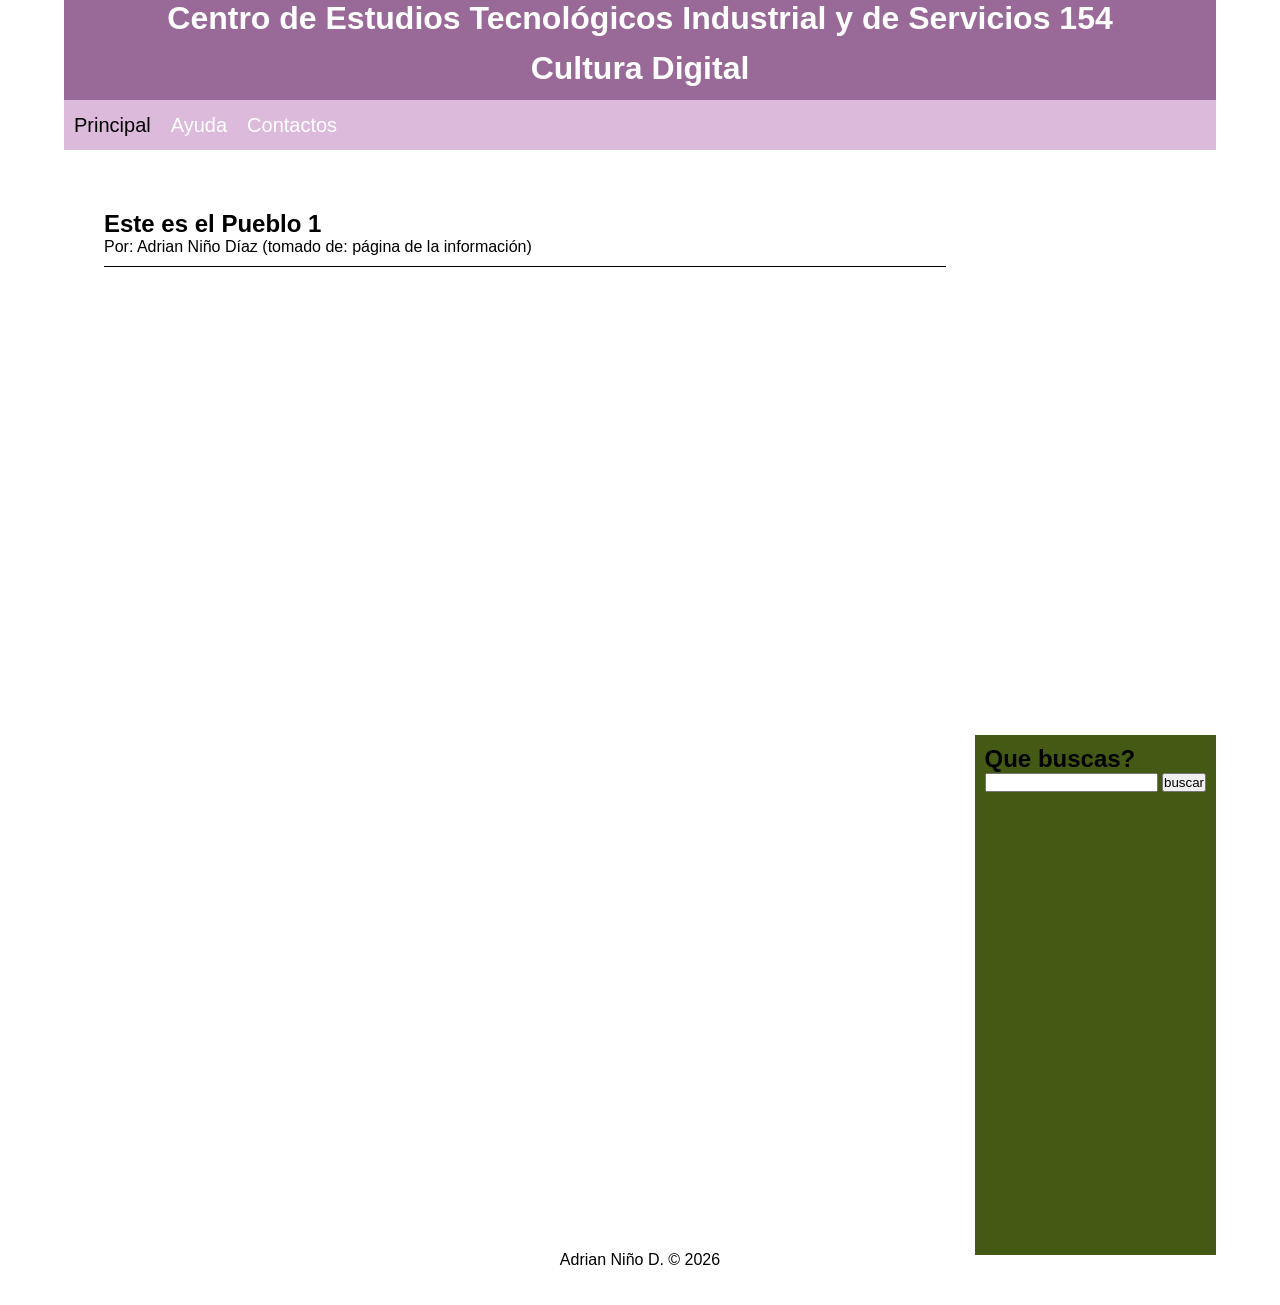
==== pueblo1.html @ 6c4524b2 "Add files via upload" ====
﻿<!DOCTYPE html>
<html lang="es">
     <head>
       <meta charset="utf-8"/>
       <title> MI PAEC</title>
       <link rel="stylesheet" href="estilos.css"/>
     </head>
  <body>
      <div id="container">
          <header>      
           <h1> Centro de Estudios Tecnológicos Industrial y de Servicios 154</h1> 
           <h1> Cultura Digital</h1>

          </header>
           <nav>
            <ul>
             <li><a href="index.html"> Principal </a></li>
             <li>Ayuda</li>
             <li>Contactos</li>
            </ul>
          </nav>
        <div class="clear"></div>
         
        <section id="contenido">
          <article class="article">
           <h2>Este es el Pueblo 1</a></h2>
           <p>Por: Adrian Niño Díaz (tomado de: página de la información)</p>
          </article>
          
        </section>

         <aside>
          <h1>Que buscas?</h1>
          <form>
           <input type="text"/>
           <input type="submit" value="buscar"/>
          </form>
         </aside>

        <div class="clear"></div>

        <footer>
           Adrian Niño D.  &copy; 2026
        </footer>



       </div>
   </body>
</html>
---- estilos.css ----
*{
   margin: 0px;
   padding: 0px;
 }
body{
    background: #ffffff;
    font-family:Arial, Helvetica, sans-serif;
     }
#container{
    width: 90%;
    margin: 0px auto;
  }
header h1{
    background: #996998;
    height: 50px;
    width: 100%;
    text-align: center;
    
    color: #ffffff;
   
    font-zise:50px;
}
nav{
   background: #dcbadb;
   height: 50px;
   border-bottom: 5px solid #ffffff;
}
nav ul li{
   float:left;
   list-style: none;
   margin: 10px;
   color: #ffffff;
   font-size: 20px;
   line-height:30px;
}
.clear{
    clear: both;
}
#contenido{
    float: left;
    width:calc(80% - 80px);
    min-height:500px;
    background: #ffffff;
    padding: 40px;
}
.article{
    color: #000000;
    margin-top: 15px;
    margin-bottom: 15px;
    padding-bottom: 10px;
    border-bottom: 1px solid #000000;
}
aside{
    float: right;
    width: cal(20% - 20px);
    min-height: 500px;
    background: #445a14;
    padding: 10px;
}
footer{
    background: #ffffff;
    text-align:center;
    height: 50px;
    line-height:10px;
}

a {
   text-decoration:none;
   color:black;
}
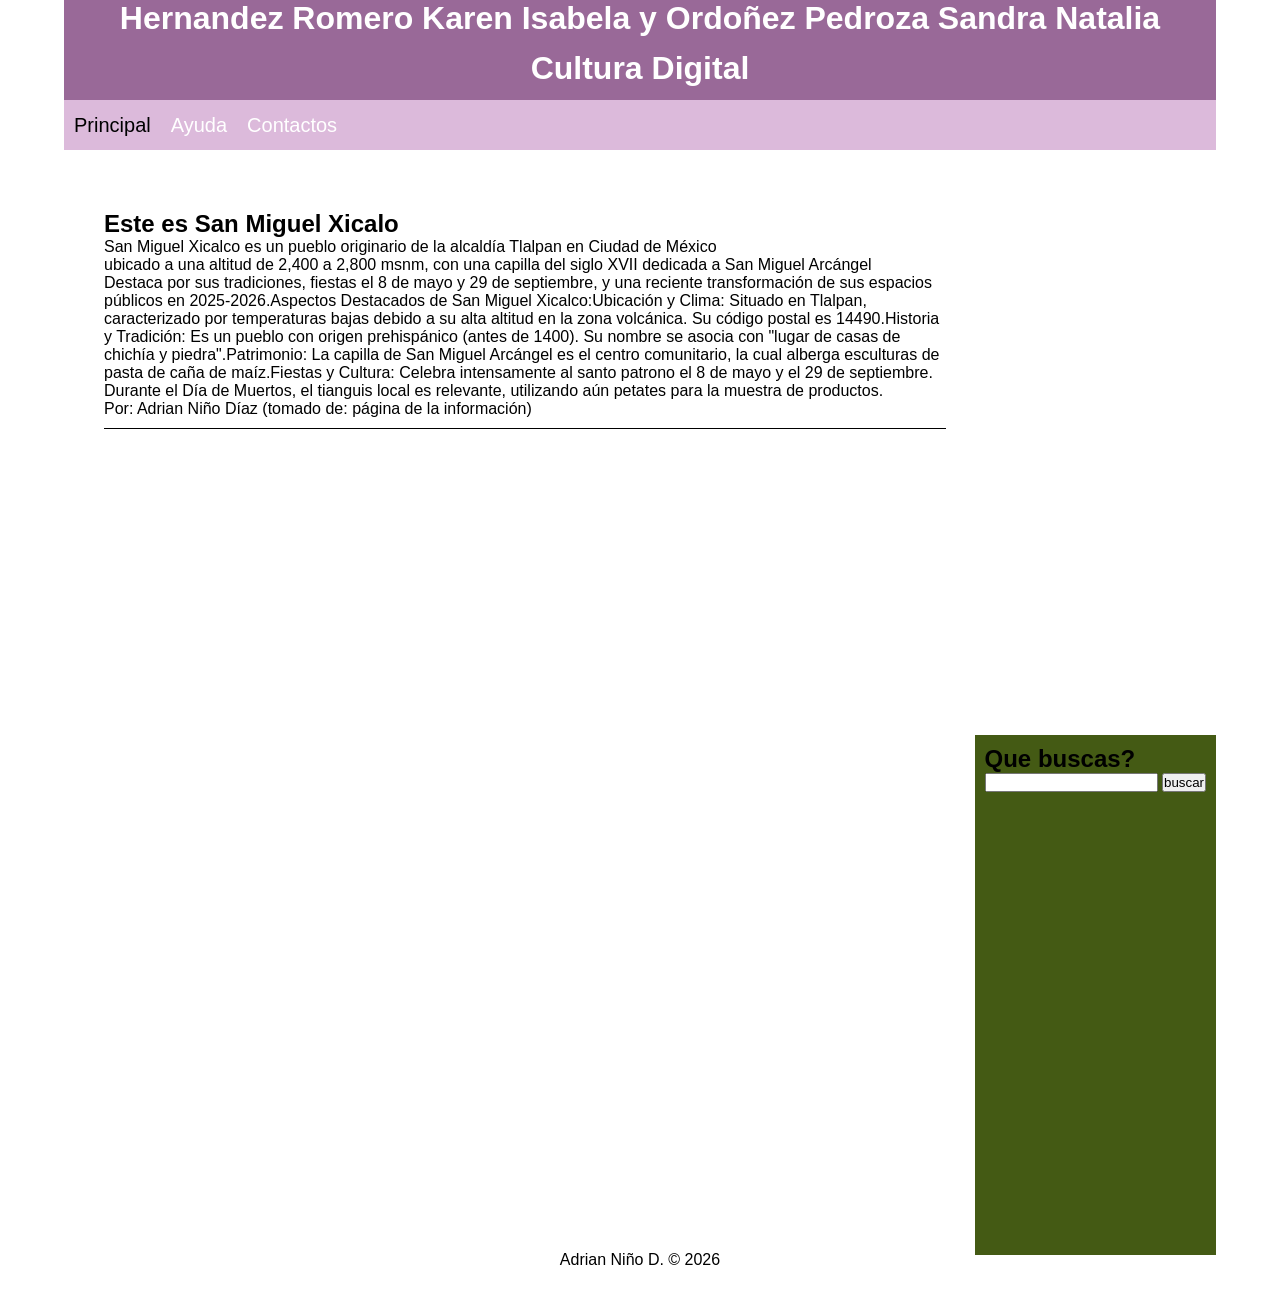
==== commit b4a9102c: "Update pueblo1.html" ====
--- a/pueblo1.html
+++ b/pueblo1.html
@@ -8,7 +8,7 @@
   <body>
       <div id="container">
           <header>      
-           <h1> Centro de Estudios Tecnológicos Industrial y de Servicios 154</h1> 
+           <h1> Hernandez Romero Karen Isabela y Ordoñez Pedroza Sandra Natalia</h1> 
            <h1> Cultura Digital</h1>
 
           </header>
@@ -23,7 +23,10 @@
          
         <section id="contenido">
           <article class="article">
-           <h2>Este es el Pueblo 1</a></h2>
+           <h2>Este es San Miguel Xicalo</a></h2>
+
+               <p>San Miguel Xicalco es un pueblo originario de la alcaldía Tlalpan en Ciudad de México</p>
+               <p>ubicado a una altitud de 2,400 a 2,800 msnm, con una capilla del siglo XVII dedicada a San Miguel Arcángel</p> Destaca por sus tradiciones, fiestas el 8 de mayo y 29 de septiembre, y una reciente transformación de sus espacios públicos en 2025-2026.Aspectos Destacados de San Miguel Xicalco:Ubicación y Clima: Situado en Tlalpan, caracterizado por temperaturas bajas debido a su alta altitud en la zona volcánica. Su código postal es 14490.Historia y Tradición: Es un pueblo con origen prehispánico (antes de 1400). Su nombre se asocia con "lugar de casas de chichía y piedra".Patrimonio: La capilla de San Miguel Arcángel es el centro comunitario, la cual alberga esculturas de pasta de caña de maíz.Fiestas y Cultura: Celebra intensamente al santo patrono el 8 de mayo y el 29 de septiembre. Durante el Día de Muertos, el tianguis local es relevante, utilizando aún petates para la muestra de productos.</p>
            <p>Por: Adrian Niño Díaz (tomado de: página de la información)</p>
           </article>
           
@@ -48,4 +51,4 @@
        </div>
    </body>
 </html>
-        +        
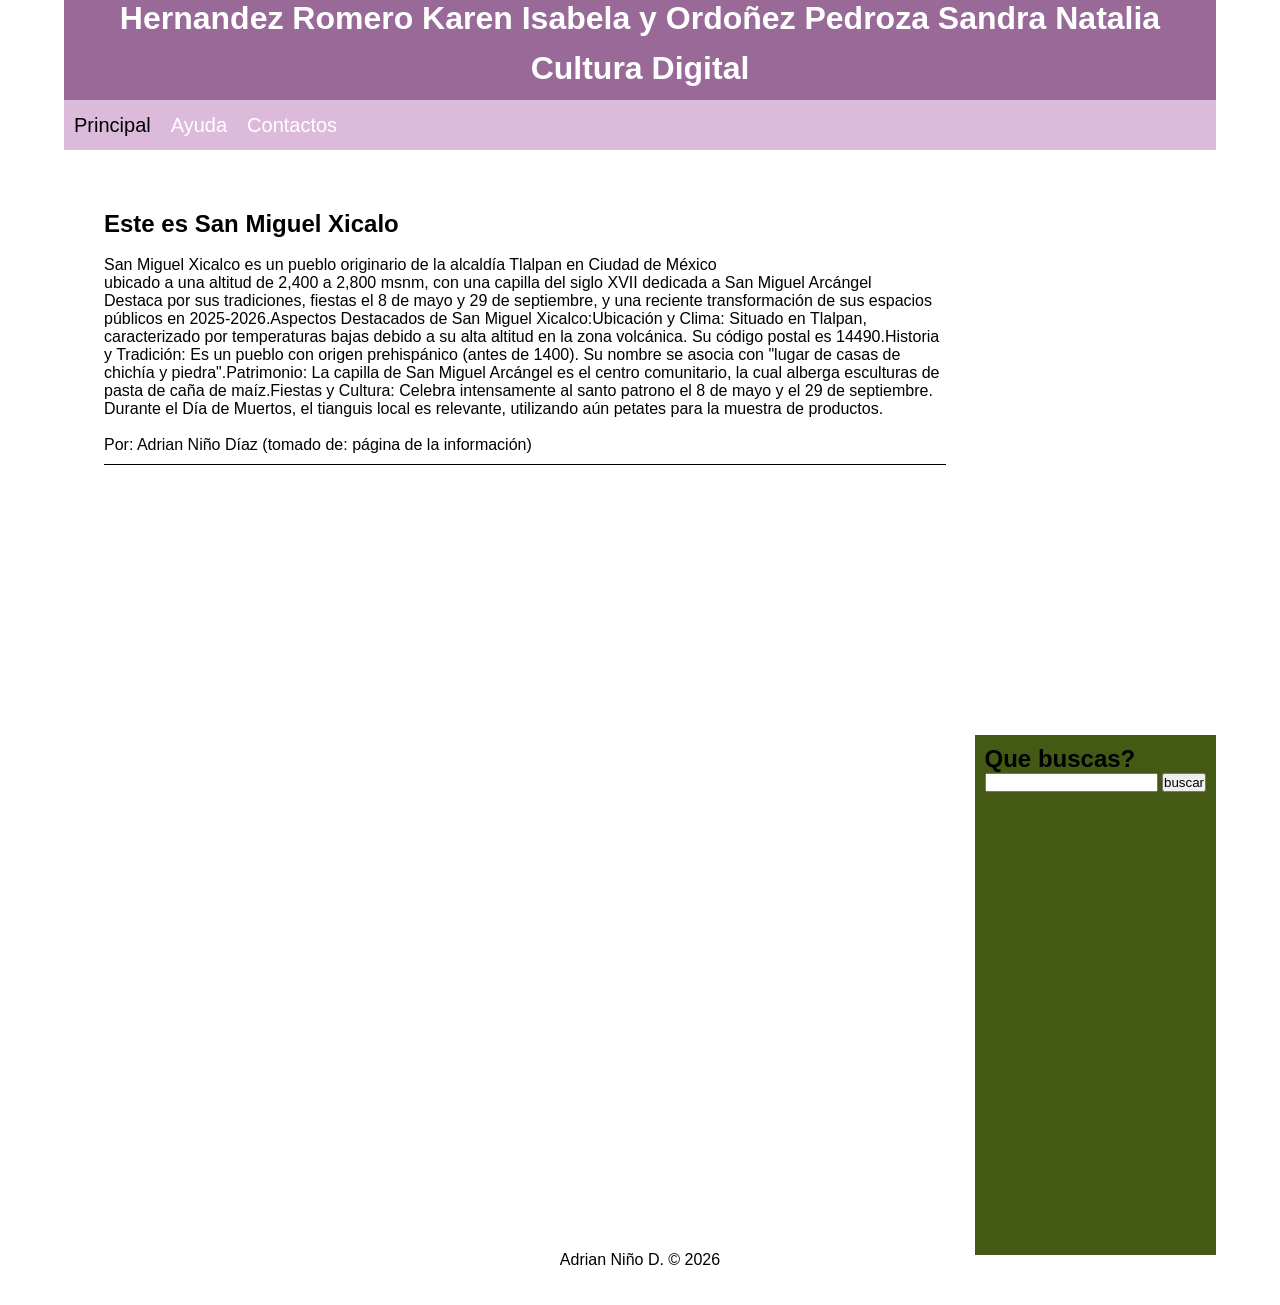
==== commit ff83e8c9: "Update pueblo1.html" ====
--- a/pueblo1.html
+++ b/pueblo1.html
@@ -24,10 +24,12 @@
         <section id="contenido">
           <article class="article">
            <h2>Este es San Miguel Xicalo</a></h2>
-
+<br>
                <p>San Miguel Xicalco es un pueblo originario de la alcaldía Tlalpan en Ciudad de México</p>
-               <p>ubicado a una altitud de 2,400 a 2,800 msnm, con una capilla del siglo XVII dedicada a San Miguel Arcángel</p> Destaca por sus tradiciones, fiestas el 8 de mayo y 29 de septiembre, y una reciente transformación de sus espacios públicos en 2025-2026.Aspectos Destacados de San Miguel Xicalco:Ubicación y Clima: Situado en Tlalpan, caracterizado por temperaturas bajas debido a su alta altitud en la zona volcánica. Su código postal es 14490.Historia y Tradición: Es un pueblo con origen prehispánico (antes de 1400). Su nombre se asocia con "lugar de casas de chichía y piedra".Patrimonio: La capilla de San Miguel Arcángel es el centro comunitario, la cual alberga esculturas de pasta de caña de maíz.Fiestas y Cultura: Celebra intensamente al santo patrono el 8 de mayo y el 29 de septiembre. Durante el Día de Muertos, el tianguis local es relevante, utilizando aún petates para la muestra de productos.</p>
-           <p>Por: Adrian Niño Díaz (tomado de: página de la información)</p>
+               <p>ubicado a una altitud de 2,400 a 2,800 msnm, con una capilla del siglo XVII dedicada a San Miguel Arcángel</p> 
+               <p>Destaca por sus tradiciones, fiestas el 8 de mayo y 29 de septiembre, y una reciente transformación de sus espacios públicos en 2025-2026.Aspectos Destacados de San Miguel Xicalco:Ubicación y Clima: Situado en Tlalpan, caracterizado por temperaturas bajas debido a su alta altitud en la zona volcánica. Su código postal es 14490.Historia y Tradición: Es un pueblo con origen prehispánico (antes de 1400). Su nombre se asocia con "lugar de casas de chichía y piedra".Patrimonio: La capilla de San Miguel Arcángel es el centro comunitario, la cual alberga esculturas de pasta de caña de maíz.Fiestas y Cultura: Celebra intensamente al santo patrono el 8 de mayo y el 29 de septiembre. Durante el Día de Muertos, el tianguis local es relevante, utilizando aún petates para la muestra de productos.</p>
+         <br> 
+               <p>Por: Adrian Niño Díaz (tomado de: página de la información)</p>
           </article>
           
         </section>
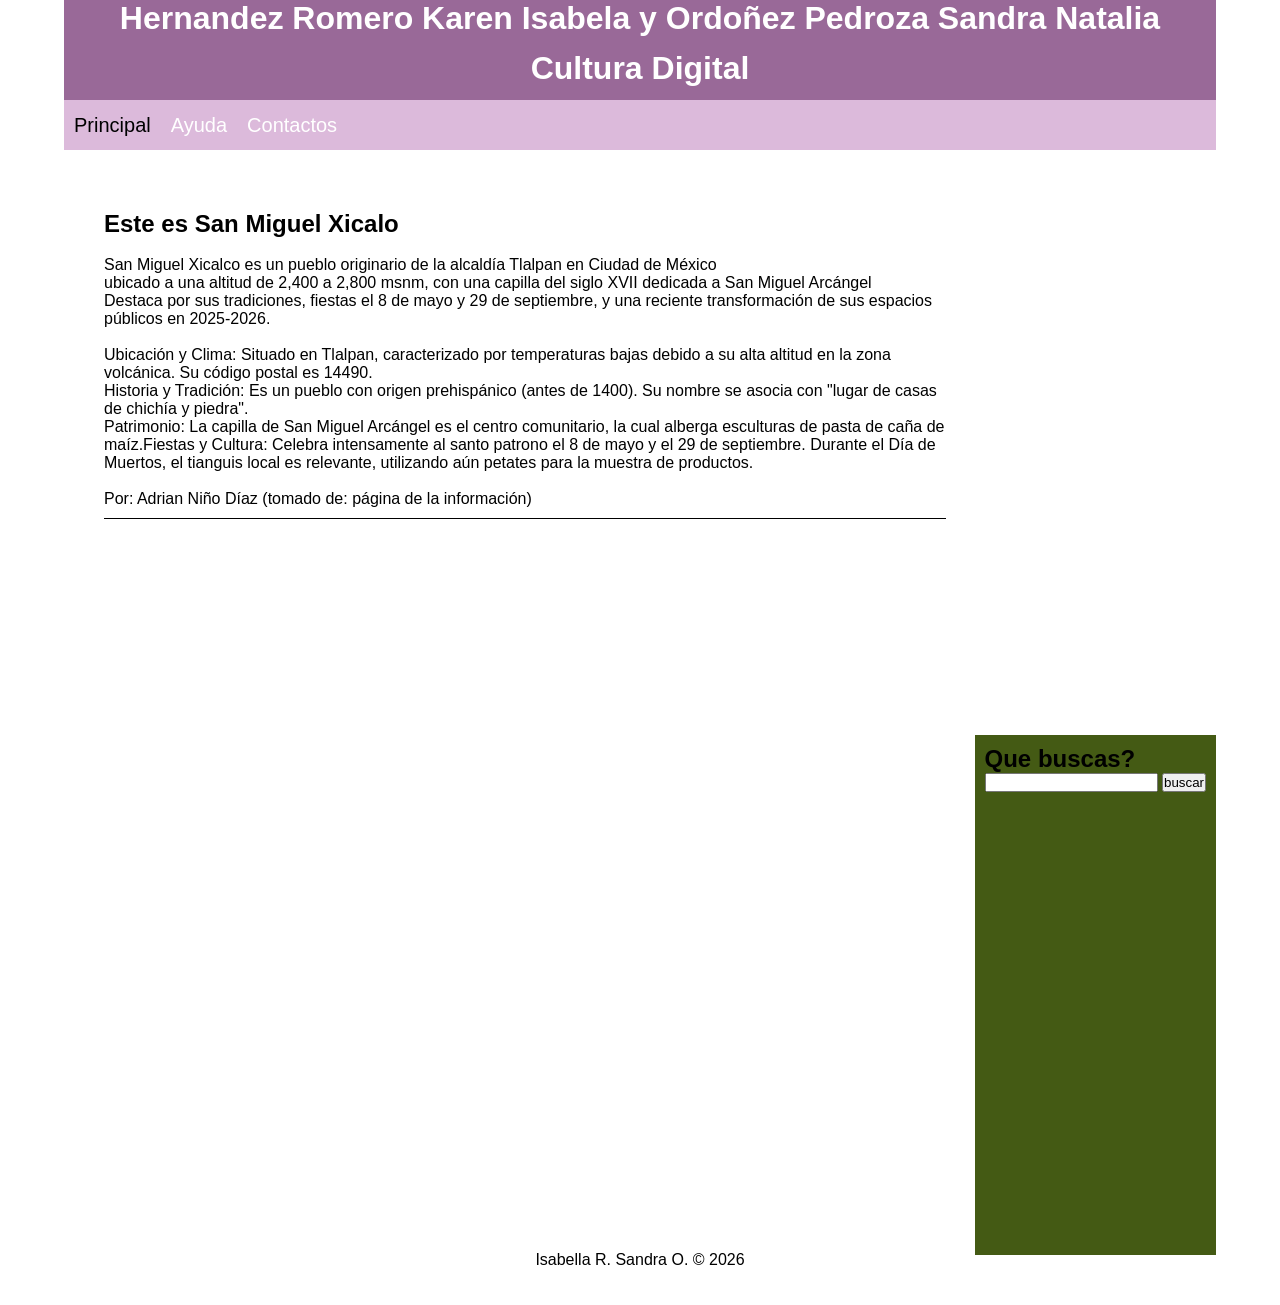
==== commit e186dd8c: "Update pueblo1.html" ====
--- a/pueblo1.html
+++ b/pueblo1.html
@@ -27,7 +27,11 @@
 <br>
                <p>San Miguel Xicalco es un pueblo originario de la alcaldía Tlalpan en Ciudad de México</p>
                <p>ubicado a una altitud de 2,400 a 2,800 msnm, con una capilla del siglo XVII dedicada a San Miguel Arcángel</p> 
-               <p>Destaca por sus tradiciones, fiestas el 8 de mayo y 29 de septiembre, y una reciente transformación de sus espacios públicos en 2025-2026.Aspectos Destacados de San Miguel Xicalco:Ubicación y Clima: Situado en Tlalpan, caracterizado por temperaturas bajas debido a su alta altitud en la zona volcánica. Su código postal es 14490.Historia y Tradición: Es un pueblo con origen prehispánico (antes de 1400). Su nombre se asocia con "lugar de casas de chichía y piedra".Patrimonio: La capilla de San Miguel Arcángel es el centro comunitario, la cual alberga esculturas de pasta de caña de maíz.Fiestas y Cultura: Celebra intensamente al santo patrono el 8 de mayo y el 29 de septiembre. Durante el Día de Muertos, el tianguis local es relevante, utilizando aún petates para la muestra de productos.</p>
+               <p>Destaca por sus tradiciones, fiestas el 8 de mayo y 29 de septiembre, y una reciente transformación de sus espacios públicos en 2025-2026.</p>
+               <br>
+               <p>Ubicación y Clima: Situado en Tlalpan, caracterizado por temperaturas bajas debido a su alta altitud en la zona volcánica. Su código postal es 14490.</p<>
+               <p>Historia y Tradición: Es un pueblo con origen prehispánico (antes de 1400). Su nombre se asocia con "lugar de casas de chichía y piedra".
+               <p>Patrimonio: La capilla de San Miguel Arcángel es el centro comunitario, la cual alberga esculturas de pasta de caña de maíz.Fiestas y Cultura: Celebra intensamente al santo patrono el 8 de mayo y el 29 de septiembre. Durante el Día de Muertos, el tianguis local es relevante, utilizando aún petates para la muestra de productos.</p>
          <br> 
                <p>Por: Adrian Niño Díaz (tomado de: página de la información)</p>
           </article>
@@ -45,7 +49,7 @@
         <div class="clear"></div>
 
         <footer>
-           Adrian Niño D.  &copy; 2026
+          Isabella R. Sandra O.  &copy; 2026
         </footer>
 
 
